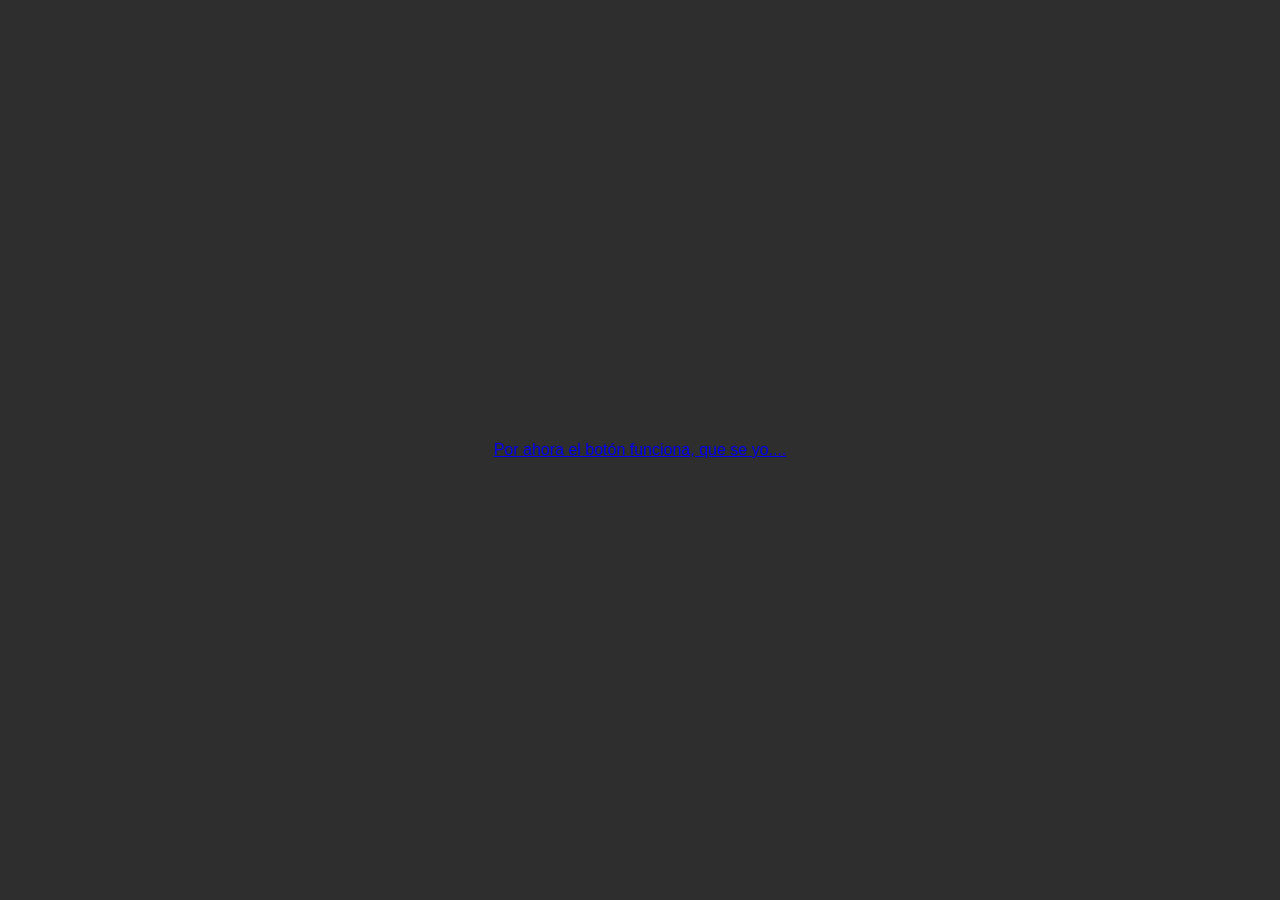
==== intropj.html @ 021a7a67 "Probando formato y botones" ====
<!DOCTYPE html>
<html lang="es">
<head>
    <meta charset="UTF-8">
    <meta name="viewport" content="width=device-width, initial-scale=1.0">
    <link rel="stylesheet" href="style.css">
    <title>Listo...</title>
    <script src="scripts.js" defer></script>
</head>
<body>
    <a href="#">Por ahora el botón funciona, que se yo....</a>
</body>
</html>
---- style.css ----
/* Estilo general */
body {
    font-family: Arial, sans-serif;
    background-color: #2e2e2e;
    color: #ff7300;
    margin: 0;
    padding: 0;
    display: flex;
    justify-content: center;
    align-items: center;
    height: 100vh; /* Altura completa de la ventana */
}

/* Contenedor de la caja de inicio de sesión */
.container {
    background-color: rgb(0, 0, 0);
    padding: 20px;
    border-radius: 8px; /* Esquinas redondeadas */
    box-shadow: 0 2px 10px rgba(0, 0, 0, 0.1); /* Sombra suave */
    width: 375px; /* Ancho fijo para la caja */
    text-align: center; /* Centrar texto */
}

/* Encabezados */
h1 {
    color: #ff7300;
    margin-bottom: 35px; /* Espacio debajo del título */
    font-size: 35px 
}

h2 {
    color: #ffffff;
    margin-bottom: 20px; /* Texto general */
    font-size: 20px 
}

/* Estilo para las etiquetas y entradas */
label {
    display: block; /* Asegura que cada etiqueta ocupe una línea */
    margin: 10px 0 5px; /* Espaciado */
}

input {
    width: 80%; /* Ancho completo */
    padding: 10px;
    margin-bottom: 15px; /* Espacio entre campos */
    border: 1px solid #313131;
    border-radius: 4px; /* Esquinas redondeadas */
}

/* Estilo para botones */
button {
    background-color: #ff7300; /* Color de fondo */
    color: white;
    border: none;
    padding: 10px;
    cursor: pointer;
    border-radius: 5px; /* Esquinas redondeadas */
    font-size: 16px;
}

button:hover {
    background-color: #ff7300; /* Color más oscuro al pasar el ratón */
}
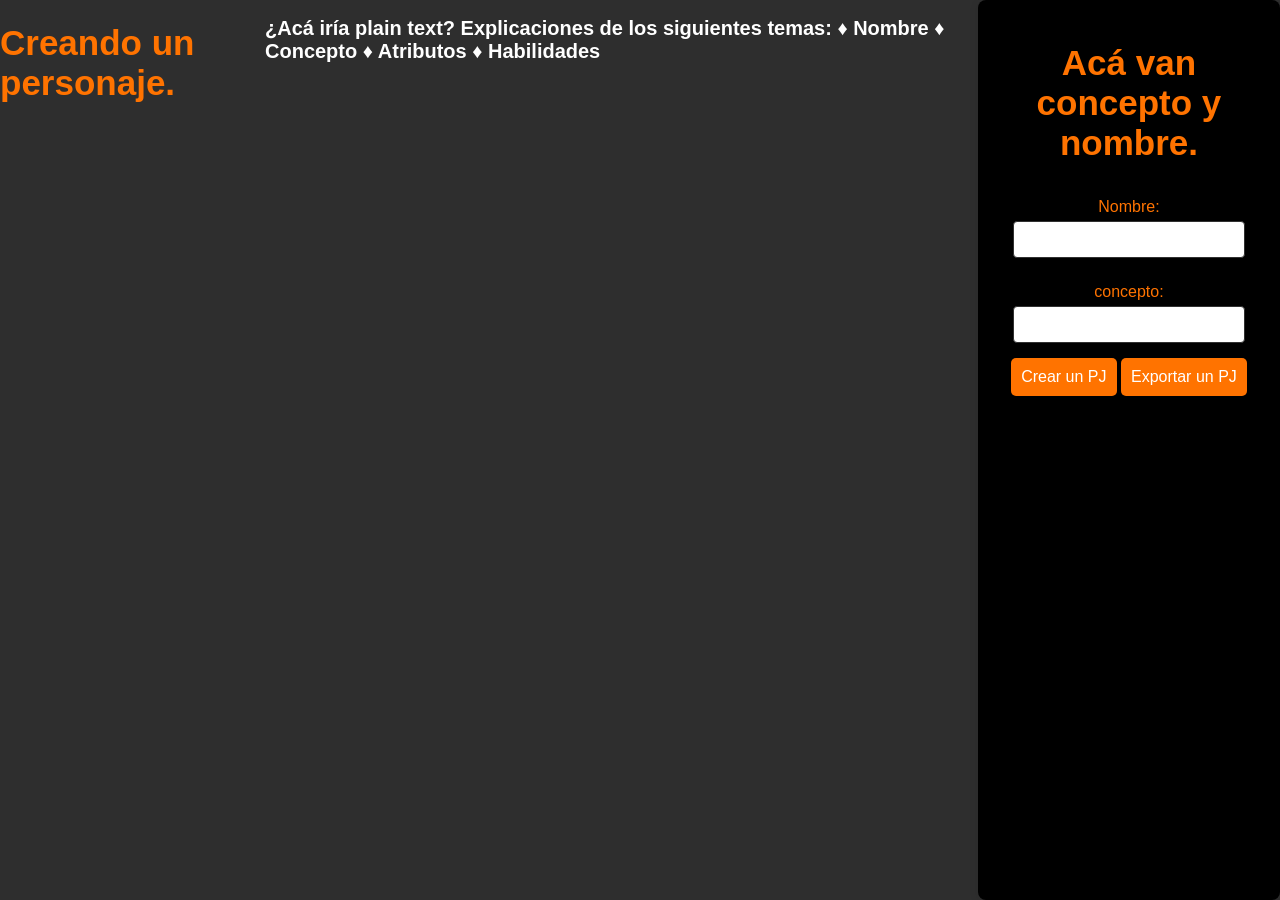
==== commit 891d73b0: "Acomodando el formato, en especial de los tres html principales" ====
--- a/intropj.html
+++ b/intropj.html
@@ -8,6 +8,44 @@
     <script src="scripts.js" defer></script>
 </head>
 <body>
-    <a href="#">Por ahora el botón funciona, que se yo....</a>
+    <h1>Creando un personaje.</h1>
+    <h2>¿Acá iría plain text? Explicaciones de los siguientes temas:
+        ♦ Nombre
+        ♦ Concepto
+        ♦ Atributos
+        ♦ Habilidades
+    </h2>
+    <div class="container">
+        <h1> Acá van concepto y nombre. </h1>
+        <form id="inicialesPJ" >
+            <div>
+                <label for="nombre">Nombre:</label>
+                <input type="text" id="nombre" name="nombre" required>
+            </div>
+            <div>
+                <label for="concepto">concepto:</label>
+                <input type="text" id="concepto" name="concepto" >
+            </div>                      
+                       
+            
+
+        </form>
+         
+    
+        <button onclick="fCrearpj()">Crear un PJ</button>
+
+        <script>
+            function fCrearpj() {
+                window.location.href = 'cierrepj.html';                
+            }
+        </script>
+        <button onclick="fExportarpj()">Exportar un PJ</button>
+
+        <script>
+            function fExportarpj() {
+                window.location.href = 'index.html';                
+            }
+        </script>
+    </div>
 </body>
 </html>
--- a/style.css
+++ b/style.css
@@ -6,8 +6,8 @@
     margin: 0;
     padding: 0;
     display: flex;
-    justify-content: center;
-    align-items: center;
+    justify-content: left;
+    align-items: top;
     height: 100vh; /* Altura completa de la ventana */
 }
 
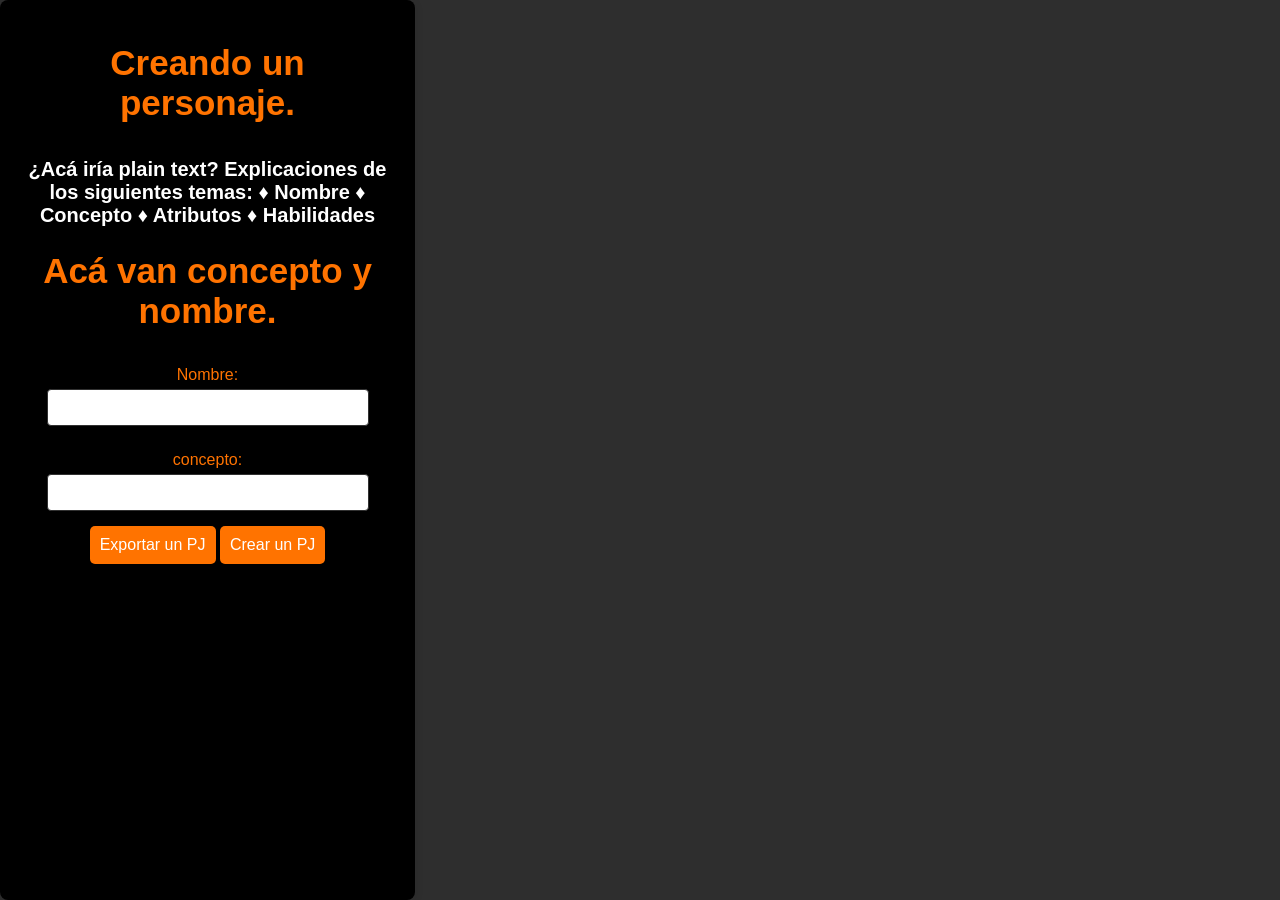
==== commit 164d90aa: "Tratando de dar formato al intro" ====
--- a/intropj.html
+++ b/intropj.html
@@ -8,6 +8,8 @@
     <script src="scripts.js" defer></script>
 </head>
 <body>
+    <div class="container">
+    <form id="inicialesPJ" >
     <h1>Creando un personaje.</h1>
     <h2>¿Acá iría plain text? Explicaciones de los siguientes temas:
         ♦ Nombre
@@ -15,9 +17,9 @@
         ♦ Atributos
         ♦ Habilidades
     </h2>
-    <div class="container">
+    
         <h1> Acá van concepto y nombre. </h1>
-        <form id="inicialesPJ" >
+        
             <div>
                 <label for="nombre">Nombre:</label>
                 <input type="text" id="nombre" name="nombre" required>
@@ -26,22 +28,19 @@
                 <label for="concepto">concepto:</label>
                 <input type="text" id="concepto" name="concepto" >
             </div>                      
-                       
-            
-
+            <button onclick="fExportarpj()">Exportar un PJ</button>    
+            <button onclick="fCrearpj()">Crear un PJ</button>
+            </div>
         </form>
          
     
-        <button onclick="fCrearpj()">Crear un PJ</button>
+        
 
         <script>
             function fCrearpj() {
                 window.location.href = 'cierrepj.html';                
-            }
-        </script>
-        <button onclick="fExportarpj()">Exportar un PJ</button>
-
-        <script>
+            }         
+       
             function fExportarpj() {
                 window.location.href = 'index.html';                
             }
--- a/style.css
+++ b/style.css
@@ -25,14 +25,16 @@
 h1 {
     color: #ff7300;
     margin-bottom: 35px; /* Espacio debajo del título */
-    font-size: 35px 
+    font-size: 35px ;
+    text-align: center
 }
 
 h2 {
     color: #ffffff;
     margin-bottom: 20px; /* Texto general */
-    font-size: 20px 
-}
+    font-size: 20px ;
+    text-align: center;
+    }
 
 /* Estilo para las etiquetas y entradas */
 label {
